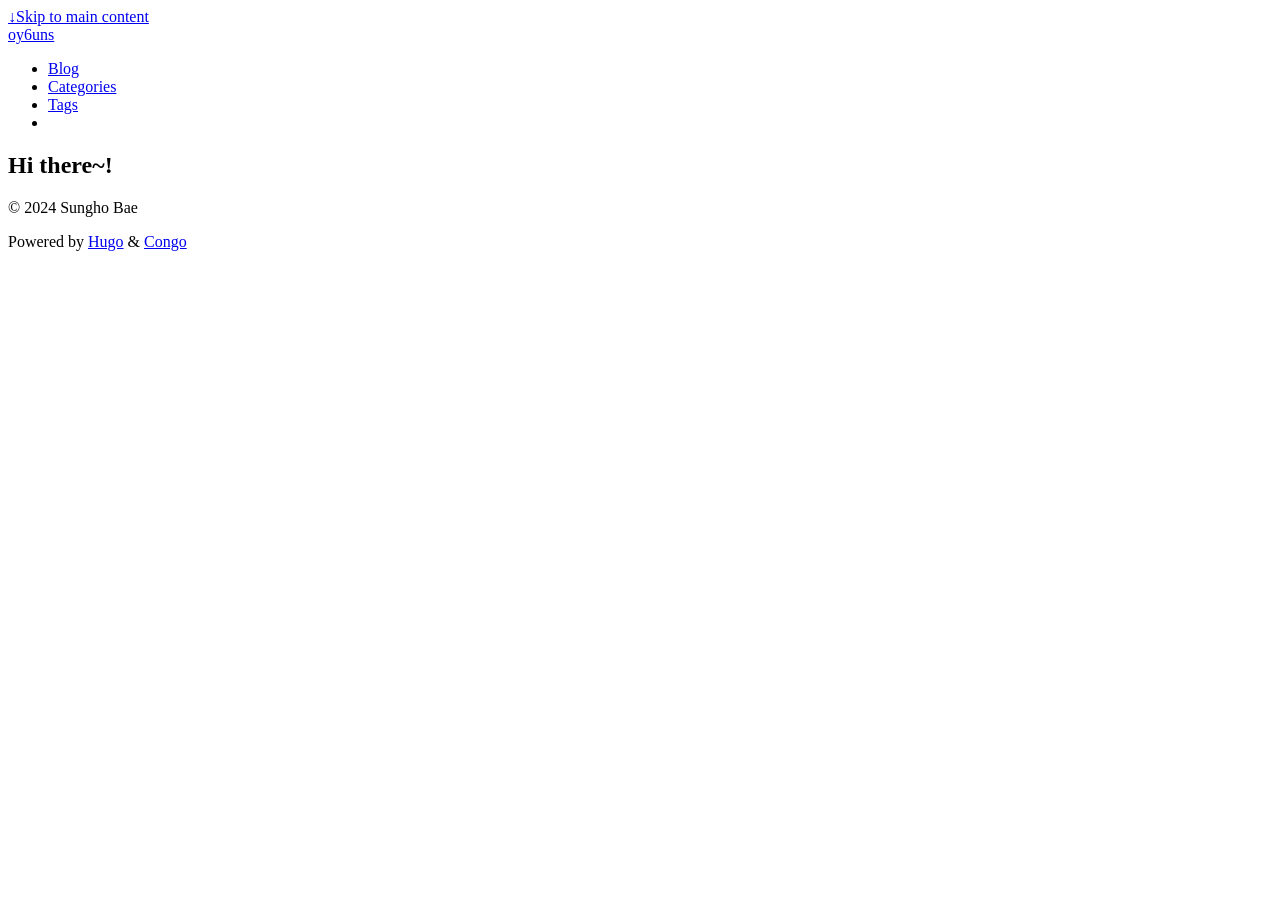
==== public/index.html @ 5354fba0 "initial commit" ====
<!doctype html>
<html
  lang="en"
  dir="ltr"
  class="scroll-smooth"
  data-default-appearance="light"
  data-auto-appearance="true"
><head>
	<meta name="generator" content="Hugo 0.139.5"><script src="/livereload.js?mindelay=10&amp;v=2&amp;port=1313&amp;path=livereload" data-no-instant defer></script>
  <meta charset="utf-8" />
  <meta name="viewport" content="width=device-width, initial-scale=1.0" />
  <meta name="theme-color" content="#FFFFFF" />
  
  <title>oy6uns</title>
    <meta name="title" content="oy6uns" />
  
  
  
  
  
  <script
    type="text/javascript"
    src="/js/appearance.min.8a082f81b27f3cb2ee528df0b0bdc39787034cf2cc34d4669fbc9977c929023c.js"
    integrity="sha256-iggvgbJ/PLLuUo3wsL3Dl4cDTPLMNNRmn7yZd8kpAjw="
  ></script>
  
  
  
  
  
  
  
  
  <link
    type="text/css"
    rel="stylesheet"
    href="/css/main.bundle.min.8f25b3b1fdd42cfaf2092d7e98b41f6474cfaf471f6aeb265f7ba2579197e54e.css"
    integrity="sha256-jyWzsf3ULPryCS1&#43;mLQfZHTPr0cfausmX3uiV5GX5U4="
  />
  
  
  
  
  
  
  
  <meta
    name="description"
    content="
      
        
      
    "
  />
  
  
  
  <link rel="canonical" href="http://localhost:1313/" />
  <link rel="alternate" type="application/rss+xml" href="/index.xml" title="oy6uns" />
  <link rel="alternate" type="application/json" href="/index.json" title="oy6uns" />
  
  
    <link rel="apple-touch-icon" sizes="180x180" href="/apple-touch-icon.png" />
    <link rel="icon" type="image/png" sizes="32x32" href="/favicon-32x32.png" />
    <link rel="icon" type="image/png" sizes="16x16" href="/favicon-16x16.png" />
    <link rel="manifest" href="/site.webmanifest" />
  
  
  
  
  
  
  
  
  <meta property="og:url" content="http://localhost:1313/">
  <meta property="og:site_name" content="oy6uns">
  <meta property="og:title" content="Hi there~!">
  <meta property="og:locale" content="en">
  <meta property="og:type" content="website">

  
  <meta name="twitter:card" content="summary">
  <meta name="twitter:title" content="Hi there~!">

  
  <script type="application/ld+json">
  {
    "@context": "https://schema.org",
    "@type": "WebSite",
    "@id": "http:\/\/localhost:1313\/",
    "name": "oy6uns",
    
    "inLanguage": "en",
    "url": "http:\/\/localhost:1313\/",
    
    "publisher" : {
      "@type": "Person",
      "name": "Sungho Bae"
    }
  }
  </script>


  
  <meta name="author" content="Sungho Bae" />
  
    
      <link href="mailto:sunghobae@snu.ac.kr" rel="me" />
    
  
  
  






  
  

  
  
</head>
<body
    class="m-auto flex h-screen max-w-7xl flex-col bg-neutral px-6 text-lg leading-7 text-neutral-900 dark:bg-neutral-800 dark:text-neutral sm:px-14 md:px-24 lg:px-32"
  >
    <div id="the-top" class="absolute flex self-center">
      <a
        class="-translate-y-8 rounded-b-lg bg-primary-200 px-3 py-1 text-sm focus:translate-y-0 dark:bg-neutral-600"
        href="#main-content"
        ><span class="pe-2 font-bold text-primary-600 dark:text-primary-400">&darr;</span
        >Skip to main content</a
      >
    </div>
    
    
      <header class="py-6 font-semibold text-neutral-900 dark:text-neutral sm:py-10 print:hidden">
  <nav class="flex items-start justify-between sm:items-center">
    
    <div class="flex flex-row items-center">
      
  <a
    class="decoration-primary-500 hover:underline hover:decoration-2 hover:underline-offset-2"
    rel="me"
    href="/"
    >oy6uns</a
  >

    </div>
    
    
      <ul class="flex list-none flex-col text-end sm:flex-row">
        
          
            
            <li class="group mb-1 sm:mb-0 sm:me-7 sm:last:me-0.5">
              
                <a
                  href="/posts/"
                  title=""
                  
                  ><span
                      class="decoration-primary-500 group-hover:underline group-hover:decoration-2 group-hover:underline-offset-2"
                      >Blog</span
                    >
                  </a
                >
              
            </li>
          
            
            <li class="group mb-1 sm:mb-0 sm:me-7 sm:last:me-0.5">
              
                <a
                  href="/categories/"
                  title=""
                  
                  ><span
                      class="decoration-primary-500 group-hover:underline group-hover:decoration-2 group-hover:underline-offset-2"
                      >Categories</span
                    >
                  </a
                >
              
            </li>
          
            
            <li class="group mb-1 sm:mb-0 sm:me-7 sm:last:me-0.5">
              
                <a
                  href="/tags/"
                  title=""
                  
                  ><span
                      class="decoration-primary-500 group-hover:underline group-hover:decoration-2 group-hover:underline-offset-2"
                      >Tags</span
                    >
                  </a
                >
              
            </li>
          
            
            <li class="group mb-1 sm:mb-0 sm:me-7 sm:last:me-0.5">
              
                
                
              
            </li>
          
            
              
          
        
      </ul>
    
  </nav>
</header>

    
    <div class="relative flex grow flex-col">
      <main id="main-content" class="grow">
        
  
  
    <article class="prose max-w-full dark:prose-invert">
  
    <header>
      <h1>Hi there~!</h1>
    </header>
  
  <section></section>
</article>
<section>
  

</section>

  

      </main>
      
        <div
          class="pointer-events-none absolute bottom-0 end-0 top-[100vh] w-12"
          id="to-top"
          hidden="true"
        >
          <a
            href="#the-top"
            class="pointer-events-auto sticky top-[calc(100vh-5.5rem)] flex h-12 w-12 items-center justify-center rounded-full bg-neutral/50 text-xl text-neutral-700 backdrop-blur hover:text-primary-600 dark:bg-neutral-800/50 dark:text-neutral dark:hover:text-primary-400"
            aria-label="Scroll to top"
            title="Scroll to top"
          >
            &uarr;
          </a>
        </div>
      <footer class="py-10 print:hidden">
  
  
  <div class="flex items-center justify-between">
    <div>
      
      
        <p class="text-sm text-neutral-500 dark:text-neutral-400">
            &copy;
            2024
            Sungho Bae
        </p>
      
      
      
        <p class="text-xs text-neutral-500 dark:text-neutral-400">
          
          
          Powered by <a class="hover:underline hover:decoration-primary-400 hover:text-primary-500"
            href="https://gohugo.io/" target="_blank" rel="noopener noreferrer">Hugo</a> &amp; <a class="hover:underline hover:decoration-primary-400 hover:text-primary-500" href="https://github.com/jpanther/congo" target="_blank" rel="noopener noreferrer">Congo</a>
        </p>
      
    </div>
    <div class="flex flex-row items-center">
      
      
      
      
    </div>
  </div>
  
  
</footer>

    </div>
  </body>
</html>
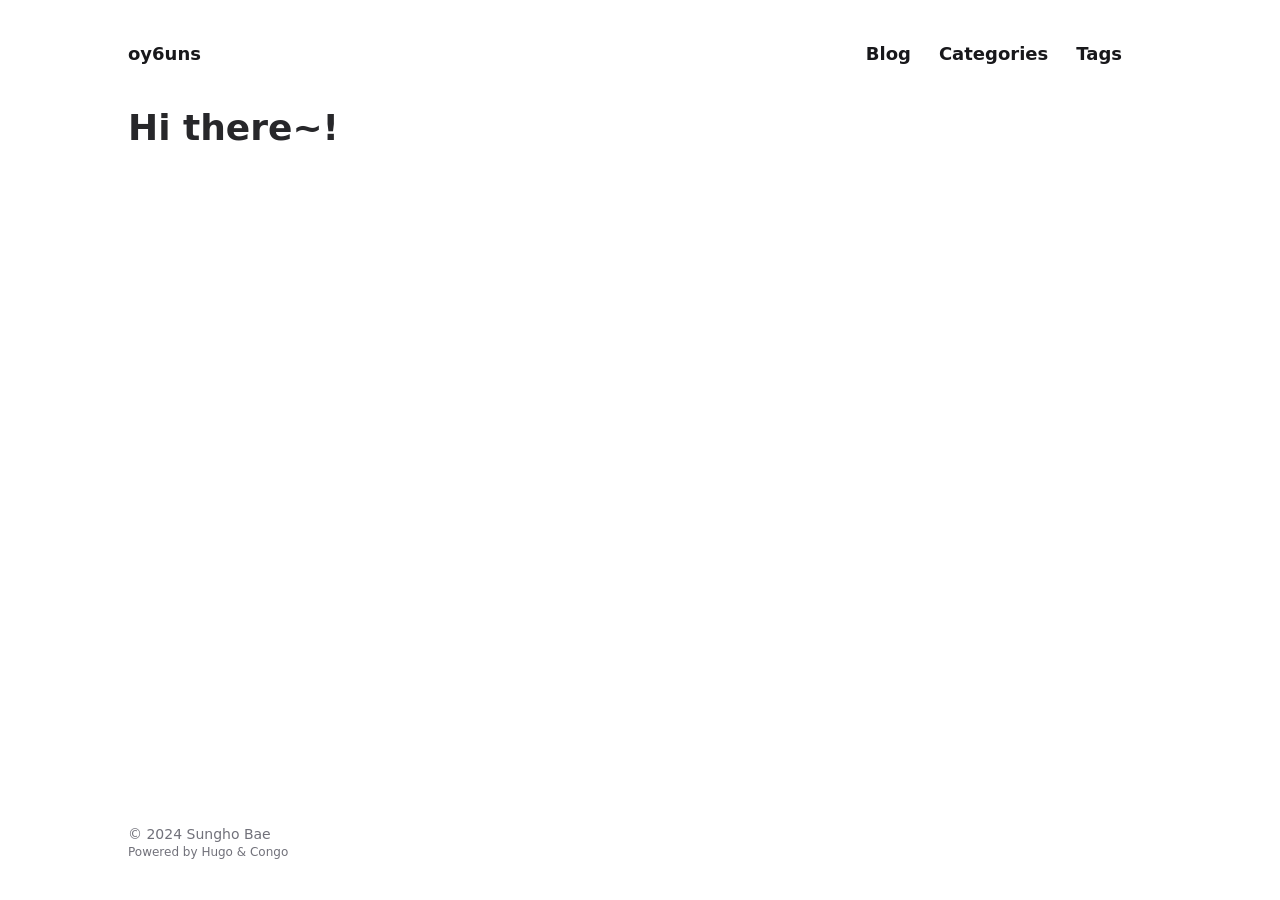
==== commit 3a447898: "Fix public directory structure" ====
--- a/public/index.html
+++ b/public/index.html
@@ -13,7 +13,7 @@
   data-default-appearance="light"
   data-auto-appearance="true"
 ><head>
-	<meta name="generator" content="Hugo 0.139.5"><script src="/livereload.js?mindelay=10&amp;v=2&amp;port=1313&amp;path=livereload" data-no-instant defer></script>
+	<meta name="generator" content="Hugo 0.139.5">
   <meta charset="utf-8" />
   <meta name="viewport" content="width=device-width, initial-scale=1.0" />
   <meta name="theme-color" content="#FFFFFF" />
@@ -27,7 +27,7 @@
   
   <script
     type="text/javascript"
-    src="/js/appearance.min.8a082f81b27f3cb2ee528df0b0bdc39787034cf2cc34d4669fbc9977c929023c.js"
+    src="./js/appearance.min.8a082f81b27f3cb2ee528df0b0bdc39787034cf2cc34d4669fbc9977c929023c.js"
     integrity="sha256-iggvgbJ/PLLuUo3wsL3Dl4cDTPLMNNRmn7yZd8kpAjw="
   ></script>
   
@@ -41,7 +41,7 @@
   <link
     type="text/css"
     rel="stylesheet"
-    href="/css/main.bundle.min.8f25b3b1fdd42cfaf2092d7e98b41f6474cfaf471f6aeb265f7ba2579197e54e.css"
+    href="./css/main.bundle.min.8f25b3b1fdd42cfaf2092d7e98b41f6474cfaf471f6aeb265f7ba2579197e54e.css"
     integrity="sha256-jyWzsf3ULPryCS1&#43;mLQfZHTPr0cfausmX3uiV5GX5U4="
   />
   
@@ -62,24 +62,24 @@
   
   
   
-  <link rel="canonical" href="http://localhost:1313/" />
-  <link rel="alternate" type="application/rss+xml" href="/index.xml" title="oy6uns" />
-  <link rel="alternate" type="application/json" href="/index.json" title="oy6uns" />
-  
-  
-    <link rel="apple-touch-icon" sizes="180x180" href="/apple-touch-icon.png" />
-    <link rel="icon" type="image/png" sizes="32x32" href="/favicon-32x32.png" />
-    <link rel="icon" type="image/png" sizes="16x16" href="/favicon-16x16.png" />
-    <link rel="manifest" href="/site.webmanifest" />
-  
-  
-  
-  
-  
-  
-  
-  
-  <meta property="og:url" content="http://localhost:1313/">
+  <link rel="canonical" href="https://oy6uns.github.io/" />
+  <link rel="alternate" type="application/rss+xml" href="./index.xml" title="oy6uns" />
+  <link rel="alternate" type="application/json" href="./index.json" title="oy6uns" />
+  
+  
+    <link rel="apple-touch-icon" sizes="180x180" href="./apple-touch-icon.png" />
+    <link rel="icon" type="image/png" sizes="32x32" href="./favicon-32x32.png" />
+    <link rel="icon" type="image/png" sizes="16x16" href="./favicon-16x16.png" />
+    <link rel="manifest" href="./site.webmanifest" />
+  
+  
+  
+  
+  
+  
+  
+  
+  <meta property="og:url" content="https://oy6uns.github.io/">
   <meta property="og:site_name" content="oy6uns">
   <meta property="og:title" content="Hi there~!">
   <meta property="og:locale" content="en">
@@ -94,11 +94,11 @@
   {
     "@context": "https://schema.org",
     "@type": "WebSite",
-    "@id": "http:\/\/localhost:1313\/",
+    "@id": "https:\/\/oy6uns.github.io\/",
     "name": "oy6uns",
     
     "inLanguage": "en",
-    "url": "http:\/\/localhost:1313\/",
+    "url": "https:\/\/oy6uns.github.io\/",
     
     "publisher" : {
       "@type": "Person",
@@ -125,6 +125,11 @@
 
   
   
+  
+  
+  
+  
+
 
   
   
@@ -150,7 +155,7 @@
   <a
     class="decoration-primary-500 hover:underline hover:decoration-2 hover:underline-offset-2"
     rel="me"
-    href="/"
+    href="./"
     >oy6uns</a
   >
 
@@ -164,7 +169,7 @@
             <li class="group mb-1 sm:mb-0 sm:me-7 sm:last:me-0.5">
               
                 <a
-                  href="/posts/"
+                  href="./posts/"
                   title=""
                   
                   ><span
@@ -180,7 +185,7 @@
             <li class="group mb-1 sm:mb-0 sm:me-7 sm:last:me-0.5">
               
                 <a
-                  href="/categories/"
+                  href="./categories/"
                   title=""
                   
                   ><span
@@ -196,7 +201,7 @@
             <li class="group mb-1 sm:mb-0 sm:me-7 sm:last:me-0.5">
               
                 <a
-                  href="/tags/"
+                  href="./tags/"
                   title=""
                   
                   ><span
--- a/public/css/main.bundle.min.8f25b3b1fdd42cfaf2092d7e98b41f6474cfaf471f6aeb265f7ba2579197e54e.css
+++ b/public/css/main.bundle.min.8f25b3b1fdd42cfaf2092d7e98b41f6474cfaf471f6aeb265f7ba2579197e54e.css
@@ -0,0 +1 @@
+:root{--color-neutral:255, 255, 255;--color-neutral-50:250, 250, 250;--color-neutral-100:244, 244, 245;--color-neutral-200:228, 228, 231;--color-neutral-300:212, 212, 216;--color-neutral-400:161, 161, 170;--color-neutral-500:113, 113, 122;--color-neutral-600:82, 82, 91;--color-neutral-700:63, 63, 70;--color-neutral-800:39, 39, 42;--color-neutral-900:24, 24, 27;--color-neutral-950:3, 7, 18;--color-primary-50:245, 243, 255;--color-primary-100:237, 233, 254;--color-primary-200:221, 214, 254;--color-primary-300:196, 181, 253;--color-primary-400:167, 139, 250;--color-primary-500:139, 92, 246;--color-primary-600:124, 58, 237;--color-primary-700:109, 40, 217;--color-primary-800:91, 33, 182;--color-primary-900:76, 29, 149;--color-primary-950:46, 16, 101;--color-secondary-50:253, 244, 255;--color-secondary-100:250, 232, 255;--color-secondary-200:245, 208, 254;--color-secondary-300:240, 171, 252;--color-secondary-400:232, 121, 249;--color-secondary-500:217, 70, 239;--color-secondary-600:192, 38, 211;--color-secondary-700:162, 28, 175;--color-secondary-800:134, 25, 143;--color-secondary-900:112, 26, 117;--color-secondary-950:74, 4, 78}/*!Congo v2.10.0 | MIT License | https://github.com/jpanther/congo*/*,::before,::after{--tw-border-spacing-x:0;--tw-border-spacing-y:0;--tw-translate-x:0;--tw-translate-y:0;--tw-rotate:0;--tw-skew-x:0;--tw-skew-y:0;--tw-scale-x:1;--tw-scale-y:1;--tw-pan-x: ;--tw-pan-y: ;--tw-pinch-zoom: ;--tw-scroll-snap-strictness:proximity;--tw-gradient-from-position: ;--tw-gradient-via-position: ;--tw-gradient-to-position: ;--tw-ordinal: ;--tw-slashed-zero: ;--tw-numeric-figure: ;--tw-numeric-spacing: ;--tw-numeric-fraction: ;--tw-ring-inset: ;--tw-ring-offset-width:0px;--tw-ring-offset-color:#fff;--tw-ring-color:rgb(59 130 246 / 0.5);--tw-ring-offset-shadow:0 0 #0000;--tw-ring-shadow:0 0 #0000;--tw-shadow:0 0 #0000;--tw-shadow-colored:0 0 #0000;--tw-blur: ;--tw-brightness: ;--tw-contrast: ;--tw-grayscale: ;--tw-hue-rotate: ;--tw-invert: ;--tw-saturate: ;--tw-sepia: ;--tw-drop-shadow: ;--tw-backdrop-blur: ;--tw-backdrop-brightness: ;--tw-backdrop-contrast: ;--tw-backdrop-grayscale: ;--tw-backdrop-hue-rotate: ;--tw-backdrop-invert: ;--tw-backdrop-opacity: ;--tw-backdrop-saturate: ;--tw-backdrop-sepia: ;--tw-contain-size: ;--tw-contain-layout: ;--tw-contain-paint: ;--tw-contain-style: }::backdrop{--tw-border-spacing-x:0;--tw-border-spacing-y:0;--tw-translate-x:0;--tw-translate-y:0;--tw-rotate:0;--tw-skew-x:0;--tw-skew-y:0;--tw-scale-x:1;--tw-scale-y:1;--tw-pan-x: ;--tw-pan-y: ;--tw-pinch-zoom: ;--tw-scroll-snap-strictness:proximity;--tw-gradient-from-position: ;--tw-gradient-via-position: ;--tw-gradient-to-position: ;--tw-ordinal: ;--tw-slashed-zero: ;--tw-numeric-figure: ;--tw-numeric-spacing: ;--tw-numeric-fraction: ;--tw-ring-inset: ;--tw-ring-offset-width:0px;--tw-ring-offset-color:#fff;--tw-ring-color:rgb(59 130 246 / 0.5);--tw-ring-offset-shadow:0 0 #0000;--tw-ring-shadow:0 0 #0000;--tw-shadow:0 0 #0000;--tw-shadow-colored:0 0 #0000;--tw-blur: ;--tw-brightness: ;--tw-contrast: ;--tw-grayscale: ;--tw-hue-rotate: ;--tw-invert: ;--tw-saturate: ;--tw-sepia: ;--tw-drop-shadow: ;--tw-backdrop-blur: ;--tw-backdrop-brightness: ;--tw-backdrop-contrast: ;--tw-backdrop-grayscale: ;--tw-backdrop-hue-rotate: ;--tw-backdrop-invert: ;--tw-backdrop-opacity: ;--tw-backdrop-saturate: ;--tw-backdrop-sepia: ;--tw-contain-size: ;--tw-contain-layout: ;--tw-contain-paint: ;--tw-contain-style: }/*!tailwindcss v3.4.16 | MIT License | https://tailwindcss.com*/*,::before,::after{box-sizing:border-box;border-width:0;border-style:solid;border-color:initial}::before,::after{--tw-content:''}html,:host{line-height:1.5;-webkit-text-size-adjust:100%;-moz-tab-size:4;-o-tab-size:4;tab-size:4;font-family:ui-sans-serif,system-ui,sans-serif,apple color emoji,segoe ui emoji,segoe ui symbol,noto color emoji;font-feature-settings:normal;font-variation-settings:normal;-webkit-tap-highlight-color:transparent}body{margin:0;line-height:inherit}hr{height:0;color:inherit;border-top-width:1px}abbr:where([title]){-webkit-text-decoration:underline dotted;text-decoration:underline dotted}h1,h2,h3,h4,h5,h6{font-size:inherit;font-weight:inherit}a{color:inherit;text-decoration:inherit}b,strong{font-weight:bolder}code,kbd,samp,pre{font-family:ui-monospace,SFMono-Regular,Menlo,Monaco,Consolas,liberation mono,courier new,monospace;font-feature-settings:normal;font-variation-settings:normal;font-size:1em}small{font-size:80%}sub,sup{font-size:75%;line-height:0;position:relative;vertical-align:baseline}sub{bottom:-.25em}sup{top:-.5em}table{text-indent:0;border-color:inherit;border-collapse:collapse}button,input,optgroup,select,textarea{font-family:inherit;font-feature-settings:inherit;font-variation-settings:inherit;font-size:100%;font-weight:inherit;line-height:inherit;letter-spacing:inherit;color:inherit;margin:0;padding:0}button,select{text-transform:none}button,input:where([type=button]),input:where([type=reset]),input:where([type=submit]){-webkit-appearance:button;background-color:transparent;background-image:none}:-moz-focusring{outline:auto}:-moz-ui-invalid{box-shadow:none}progress{vertical-align:baseline}::-webkit-inner-spin-button,::-webkit-outer-spin-button{height:auto}[type=search]{-webkit-appearance:textfield;outline-offset:-2px}::-webkit-search-decoration{-webkit-appearance:none}::-webkit-file-upload-button{-webkit-appearance:button;font:inherit}summary{display:list-item}blockquote,dl,dd,h1,h2,h3,h4,h5,h6,hr,figure,p,pre{margin:0}fieldset{margin:0;padding:0}legend{padding:0}ol,ul,menu{list-style:none;margin:0;padding:0}dialog{padding:0}textarea{resize:vertical}input::-moz-placeholder,textarea::-moz-placeholder{opacity:1;color:#9ca3af}input::placeholder,textarea::placeholder{opacity:1;color:#9ca3af}button,[role=button]{cursor:pointer}:disabled{cursor:default}img,svg,video,canvas,audio,iframe,embed,object{display:block;vertical-align:middle}img,video{max-width:100%;height:auto}[hidden]:where(:not([hidden=until-found])){display:none}.prose{color:var(--tw-prose-body);max-width:65ch}.prose :where(p):not(:where([class~=not-prose],[class~=not-prose] *)){margin-top:1.25em;margin-bottom:1.25em}.prose :where([class~=lead]):not(:where([class~=not-prose],[class~=not-prose] *)){color:var(--tw-prose-lead);font-size:1.25em;line-height:1.6;margin-top:1.2em;margin-bottom:1.2em}.prose :where(a):not(:where([class~=not-prose],[class~=not-prose] *)){color:var(--tw-prose-links);text-decoration:underline;font-weight:500;text-decoration-color:rgba(var(--color-primary-300),1)}.prose :where(a):not(:where([class~=not-prose],[class~=not-prose] *)):hover{color:rgba(var(--color-neutral),1);text-decoration:none;background-color:rgba(var(--color-primary-600),1);border-radius:.09rem}.prose :where(strong):not(:where([class~=not-prose],[class~=not-prose] *)){color:var(--tw-prose-bold);font-weight:600}.prose :where(a strong):not(:where([class~=not-prose],[class~=not-prose] *)){color:inherit}.prose :where(blockquote strong):not(:where([class~=not-prose],[class~=not-prose] *)){color:inherit}.prose :where(thead th strong):not(:where([class~=not-prose],[class~=not-prose] *)){color:inherit}.prose :where(ol):not(:where([class~=not-prose],[class~=not-prose] *)){list-style-type:decimal;margin-top:1.25em;margin-bottom:1.25em;padding-inline-start:1.625em}.prose :where(ol[type=A]):not(:where([class~=not-prose],[class~=not-prose] *)){list-style-type:upper-alpha}.prose :where(ol[type=a]):not(:where([class~=not-prose],[class~=not-prose] *)){list-style-type:lower-alpha}.prose :where(ol[type=As]):not(:where([class~=not-prose],[class~=not-prose] *)){list-style-type:upper-alpha}.prose :where(ol[type=as]):not(:where([class~=not-prose],[class~=not-prose] *)){list-style-type:lower-alpha}.prose :where(ol[type=I]):not(:where([class~=not-prose],[class~=not-prose] *)){list-style-type:upper-roman}.prose :where(ol[type=i]):not(:where([class~=not-prose],[class~=not-prose] *)){list-style-type:lower-roman}.prose :where(ol[type=Is]):not(:where([class~=not-prose],[class~=not-prose] *)){list-style-type:upper-roman}.prose :where(ol[type=is]):not(:where([class~=not-prose],[class~=not-prose] *)){list-style-type:lower-roman}.prose :where(ol[type="1"]):not(:where([class~=not-prose],[class~=not-prose] *)){list-style-type:decimal}.prose :where(ul):not(:where([class~=not-prose],[class~=not-prose] *)){list-style-type:disc;margin-top:1.25em;margin-bottom:1.25em;padding-inline-start:1.625em}.prose :where(ol>li):not(:where([class~=not-prose],[class~=not-prose] *))::marker{font-weight:400;color:var(--tw-prose-counters)}.prose :where(ul>li):not(:where([class~=not-prose],[class~=not-prose] *))::marker{color:var(--tw-prose-bullets)}.prose :where(dt):not(:where([class~=not-prose],[class~=not-prose] *)){color:var(--tw-prose-headings);font-weight:600;margin-top:1.25em}.prose :where(hr):not(:where([class~=not-prose],[class~=not-prose] *)){border-color:var(--tw-prose-hr);border-top-width:1px;margin-top:3em;margin-bottom:3em}.prose :where(blockquote):not(:where([class~=not-prose],[class~=not-prose] *)){font-weight:500;font-style:italic;color:var(--tw-prose-quotes);border-inline-start-width:.25rem;border-inline-start-color:var(--tw-prose-quote-borders);quotes:"\201C""\201D""\2018""\2019";margin-top:1.6em;margin-bottom:1.6em;padding-inline-start:1em}.prose :where(blockquote p:first-of-type):not(:where([class~=not-prose],[class~=not-prose] *))::before{content:open-quote}.prose :where(blockquote p:last-of-type):not(:where([class~=not-prose],[class~=not-prose] *))::after{content:close-quote}.prose :where(h1):not(:where([class~=not-prose],[class~=not-prose] *)){color:var(--tw-prose-headings);font-weight:800;font-size:2.25em;margin-top:0;margin-bottom:.8888889em;line-height:1.1111111}.prose :where(h1 strong):not(:where([class~=not-prose],[class~=not-prose] *)){font-weight:900;color:inherit}.prose :where(h2):not(:where([class~=not-prose],[class~=not-prose] *)){color:var(--tw-prose-headings);font-weight:700;font-size:1.5em;margin-top:2em;margin-bottom:1em;line-height:1.3333333}.prose :where(h2 strong):not(:where([class~=not-prose],[class~=not-prose] *)){font-weight:800;color:inherit}.prose :where(h3):not(:where([class~=not-prose],[class~=not-prose] *)){color:var(--tw-prose-headings);font-weight:600;font-size:1.25em;margin-top:1.6em;margin-bottom:.6em;line-height:1.6}.prose :where(h3 strong):not(:where([class~=not-prose],[class~=not-prose] *)){font-weight:700;color:inherit}.prose :where(h4):not(:where([class~=not-prose],[class~=not-prose] *)){color:var(--tw-prose-headings);font-weight:600;margin-top:1.5em;margin-bottom:.5em;line-height:1.5}.prose :where(h4 strong):not(:where([class~=not-prose],[class~=not-prose] *)){font-weight:700;color:inherit}.prose :where(img):not(:where([class~=not-prose],[class~=not-prose] *)){margin-top:2em;margin-bottom:2em}.prose :where(picture):not(:where([class~=not-prose],[class~=not-prose] *)){display:block;margin-top:2em;margin-bottom:2em}.prose :where(video):not(:where([class~=not-prose],[class~=not-prose] *)){margin-top:2em;margin-bottom:2em}.prose :where(kbd):not(:where([class~=not-prose],[class~=not-prose] *)){font-weight:600;font-family:inherit;color:var(--tw-prose-kbd);box-shadow:0 0 0 1px rgb(var(--tw-prose-kbd-shadows)/10%),0 3px rgb(var(--tw-prose-kbd-shadows)/10%);font-size:.9rem;border-radius:.25rem;padding-top:.1875em;padding-inline-end:.375em;padding-bottom:.1875em;padding-inline-start:.375em;background-color:rgba(var(--color-neutral-200),1);padding:.1rem .4rem}.prose :where(code):not(:where([class~=not-prose],[class~=not-prose] *)){color:var(--tw-prose-code);font-weight:600;font-size:.875em}.prose :where(code):not(:where([class~=not-prose],[class~=not-prose] *))::before{content:"`"}.prose :where(code):not(:where([class~=not-prose],[class~=not-prose] *))::after{content:"`"}.prose :where(a code):not(:where([class~=not-prose],[class~=not-prose] *)){color:var(--tw-prose-code)}.prose :where(h1 code):not(:where([class~=not-prose],[class~=not-prose] *)){color:inherit}.prose :where(h2 code):not(:where([class~=not-prose],[class~=not-prose] *)){color:inherit;font-size:.875em}.prose :where(h3 code):not(:where([class~=not-prose],[class~=not-prose] *)){color:inherit;font-size:.9em}.prose :where(h4 code):not(:where([class~=not-prose],[class~=not-prose] *)){color:inherit}.prose :where(blockquote code):not(:where([class~=not-prose],[class~=not-prose] *)){color:inherit}.prose :where(thead th code):not(:where([class~=not-prose],[class~=not-prose] *)){color:inherit}.prose :where(pre):not(:where([class~=not-prose],[class~=not-prose] *)){color:var(--tw-prose-pre-code);background-color:var(--tw-prose-pre-bg);overflow-x:auto;font-weight:400;font-size:.875em;line-height:1.7142857;margin-top:1.7142857em;margin-bottom:1.7142857em;border-radius:.375rem;padding-top:.8571429em;padding-inline-end:1.1428571em;padding-bottom:.8571429em;padding-inline-start:1.1428571em}.prose :where(pre code):not(:where([class~=not-prose],[class~=not-prose] *)){background-color:transparent;border-width:0;border-radius:0;padding:0;font-weight:inherit;color:inherit;font-size:inherit;font-family:inherit;line-height:inherit}.prose :where(pre code):not(:where([class~=not-prose],[class~=not-prose] *))::before{content:none}.prose :where(pre code):not(:where([class~=not-prose],[class~=not-prose] *))::after{content:none}.prose :where(table):not(:where([class~=not-prose],[class~=not-prose] *)){width:100%;table-layout:auto;margin-top:2em;margin-bottom:2em;font-size:.875em;line-height:1.7142857}.prose :where(thead):not(:where([class~=not-prose],[class~=not-prose] *)){border-bottom-width:1px;border-bottom-color:var(--tw-prose-th-borders)}.prose :where(thead th):not(:where([class~=not-prose],[class~=not-prose] *)){color:var(--tw-prose-headings);font-weight:600;vertical-align:bottom;padding-inline-end:.5714286em;padding-bottom:.5714286em;padding-inline-start:.5714286em}.prose :where(tbody tr):not(:where([class~=not-prose],[class~=not-prose] *)){border-bottom-width:1px;border-bottom-color:var(--tw-prose-td-borders)}.prose :where(tbody tr:last-child):not(:where([class~=not-prose],[class~=not-prose] *)){border-bottom-width:0}.prose :where(tbody td):not(:where([class~=not-prose],[class~=not-prose] *)){vertical-align:baseline}.prose :where(tfoot):not(:where([class~=not-prose],[class~=not-prose] *)){border-top-width:1px;border-top-color:var(--tw-prose-th-borders)}.prose :where(tfoot td):not(:where([class~=not-prose],[class~=not-prose] *)){vertical-align:top}.prose :where(th,td):not(:where([class~=not-prose],[class~=not-prose] *)){text-align:start}.prose :where(figure>*):not(:where([class~=not-prose],[class~=not-prose] *)){margin-top:0;margin-bottom:0}.prose :where(figcaption):not(:where([class~=not-prose],[class~=not-prose] *)){color:var(--tw-prose-captions);font-size:.875em;line-height:1.4285714;margin-top:.8571429em}.prose{--tw-prose-body:rgba(var(--color-neutral-700), 1);--tw-prose-headings:rgba(var(--color-neutral-800), 1);--tw-prose-lead:rgba(var(--color-neutral-500), 1);--tw-prose-links:rgba(var(--color-primary-700), 1);--tw-prose-bold:rgba(var(--color-neutral-900), 1);--tw-prose-counters:rgba(var(--color-neutral-800), 1);--tw-prose-bullets:rgba(var(--color-neutral-500), 1);--tw-prose-hr:rgba(var(--color-neutral-200), 1);--tw-prose-quotes:rgba(var(--color-neutral-700), 1);--tw-prose-quote-borders:rgba(var(--color-primary-200), 1);--tw-prose-captions:rgba(var(--color-neutral-500), 1);--tw-prose-kbd:#111827;--tw-prose-kbd-shadows:17 24 39;--tw-prose-code:rgba(var(--color-secondary-700), 1);--tw-prose-pre-code:rgba(var(--color-neutral-700), 1);--tw-prose-pre-bg:rgba(var(--color-neutral-50), 1);--tw-prose-th-borders:rgba(var(--color-neutral-500), 1);--tw-prose-td-borders:rgba(var(--color-neutral-300), 1);--tw-prose-invert-body:rgba(var(--color-neutral-300), 1);--tw-prose-invert-headings:rgba(var(--color-neutral-50), 1);--tw-prose-invert-lead:rgba(var(--color-neutral-500), 1);--tw-prose-invert-links:rgba(var(--color-primary-400), 1);--tw-prose-invert-bold:rgba(var(--color-neutral), 1);--tw-prose-invert-counters:rgba(var(--color-neutral-400), 1);--tw-prose-invert-bullets:rgba(var(--color-neutral-600), 1);--tw-prose-invert-hr:rgba(var(--color-neutral-500), 1);--tw-prose-invert-quotes:rgba(var(--color-neutral-200), 1);--tw-prose-invert-quote-borders:rgba(var(--color-primary-900), 1);--tw-prose-invert-captions:rgba(var(--color-neutral-400), 1);--tw-prose-invert-kbd:#fff;--tw-prose-invert-kbd-shadows:255 255 255;--tw-prose-invert-code:rgba(var(--color-secondary-400), 1);--tw-prose-invert-pre-code:rgba(var(--color-neutral-200), 1);--tw-prose-invert-pre-bg:rgba(var(--color-neutral-700), 1);--tw-prose-invert-th-borders:rgba(var(--color-neutral-500), 1);--tw-prose-invert-td-borders:rgba(var(--color-neutral-700), 1);font-size:1rem;line-height:1.75}.prose :where(picture>img):not(:where([class~=not-prose],[class~=not-prose] *)){margin-top:0;margin-bottom:0}.prose :where(li):not(:where([class~=not-prose],[class~=not-prose] *)){margin-top:.5em;margin-bottom:.5em}.prose :where(ol>li):not(:where([class~=not-prose],[class~=not-prose] *)){padding-inline-start:.375em}.prose :where(ul>li):not(:where([class~=not-prose],[class~=not-prose] *)){padding-inline-start:.375em}.prose :where(.prose>ul>li p):not(:where([class~=not-prose],[class~=not-prose] *)){margin-top:.75em;margin-bottom:.75em}.prose :where(.prose>ul>li>p:first-child):not(:where([class~=not-prose],[class~=not-prose] *)){margin-top:1.25em}.prose :where(.prose>ul>li>p:last-child):not(:where([class~=not-prose],[class~=not-prose] *)){margin-bottom:1.25em}.prose :where(.prose>ol>li>p:first-child):not(:where([class~=not-prose],[class~=not-prose] *)){margin-top:1.25em}.prose :where(.prose>ol>li>p:last-child):not(:where([class~=not-prose],[class~=not-prose] *)){margin-bottom:1.25em}.prose :where(ul ul,ul ol,ol ul,ol ol):not(:where([class~=not-prose],[class~=not-prose] *)){margin-top:.75em;margin-bottom:.75em}.prose :where(dl):not(:where([class~=not-prose],[class~=not-prose] *)){margin-top:1.25em;margin-bottom:1.25em}.prose :where(dd):not(:where([class~=not-prose],[class~=not-prose] *)){margin-top:.5em;padding-inline-start:1.625em}.prose :where(hr+*):not(:where([class~=not-prose],[class~=not-prose] *)){margin-top:0}.prose :where(h2+*):not(:where([class~=not-prose],[class~=not-prose] *)){margin-top:0}.prose :where(h3+*):not(:where([class~=not-prose],[class~=not-prose] *)){margin-top:0}.prose :where(h4+*):not(:where([class~=not-prose],[class~=not-prose] *)){margin-top:0}.prose :where(thead th:first-child):not(:where([class~=not-prose],[class~=not-prose] *)){padding-inline-start:0}.prose :where(thead th:last-child):not(:where([class~=not-prose],[class~=not-prose] *)){padding-inline-end:0}.prose :where(tbody td,tfoot td):not(:where([class~=not-prose],[class~=not-prose] *)){padding-top:.5714286em;padding-inline-end:.5714286em;padding-bottom:.5714286em;padding-inline-start:.5714286em}.prose :where(tbody td:first-child,tfoot td:first-child):not(:where([class~=not-prose],[class~=not-prose] *)){padding-inline-start:0}.prose :where(tbody td:last-child,tfoot td:last-child):not(:where([class~=not-prose],[class~=not-prose] *)){padding-inline-end:0}.prose :where(figure):not(:where([class~=not-prose],[class~=not-prose] *)){margin-top:2em;margin-bottom:2em}.prose :where(.prose>:first-child):not(:where([class~=not-prose],[class~=not-prose] *)){margin-top:0}.prose :where(.prose>:last-child):not(:where([class~=not-prose],[class~=not-prose] *)){margin-bottom:0}.prose :where(mark):not(:where([class~=not-prose],[class~=not-prose] *)){color:rgba(var(--color-neutral-800),1);background-color:rgba(var(--color-secondary-200),1);padding:.1rem .2rem;border-radius:.12rem}body a,body button{transition-property:color,background-color,border-color,text-decoration-color,fill,stroke;transition-timing-function:cubic-bezier(.4,0,.2,1);transition-duration:150ms}.icon svg{height:1em;width:1em}#search-query::-webkit-search-cancel-button,#search-query::-webkit-search-decoration,#search-query::-webkit-search-results-button,#search-query::-webkit-search-results-decoration{display:none}body:has(#menu-controller:checked){height:100vh;overflow:hidden}#menu-button:has(#menu-controller:checked){visibility:hidden}#menu-controller:checked~#menu-wrapper{visibility:visible;opacity:1}.prose blockquote:where([dir=rtl],[dir=rtl] *){border-left-width:0;border-right-width:4px;padding-right:1rem}.prose ul>li:where([dir=rtl],[dir=rtl] *),.prose ol>li:where([dir=rtl],[dir=rtl] *){margin-right:1.75rem;padding-left:0;padding-right:.5rem}.prose ol>li:where([dir=rtl],[dir=rtl] *):before,.prose ul>li:where([dir=rtl],[dir=rtl] *):before{left:auto;right:.25rem}.prose thead td:first-child:where([dir=rtl],[dir=rtl] *),.prose thead th:first-child:where([dir=rtl],[dir=rtl] *){padding-right:0}.prose thead td:last-child:where([dir=rtl],[dir=rtl] *),.prose thead th:last-child:where([dir=rtl],[dir=rtl] *){padding-left:0}.prose div.min-w-0.max-w-prose>*:first-child{margin-top:.75rem}.toc{max-height:100vh;overflow-y:auto;padding-bottom:50px}.toc ul,.toc li{list-style-type:none;padding-left:0;padding-right:0;line-height:1.375}.toc ul ul{padding-inline-start:1rem}.toc a{font-weight:400;--tw-text-opacity:1;color:rgba(var(--color-neutral-700),var(--tw-text-opacity,1))}.toc a:is(.dark *){--tw-text-opacity:1;color:rgba(var(--color-neutral-400),var(--tw-text-opacity,1))}.toc ul>li:where([dir=rtl],[dir=rtl] *){margin-right:0}.highlight-wrapper{display:block}.highlight{position:relative;z-index:0}.highlight:hover>.copy-button{visibility:visible}.copy-button{visibility:hidden;position:absolute;right:0;top:0;z-index:10;width:5rem;cursor:pointer;white-space:nowrap;border-bottom-left-radius:.375rem;border-top-right-radius:.375rem;--tw-bg-opacity:1;background-color:rgba(var(--color-neutral-200),var(--tw-bg-opacity,1));padding-top:.25rem;padding-bottom:.25rem;font-family:ui-monospace,SFMono-Regular,Menlo,Monaco,Consolas,liberation mono,courier new,monospace;font-size:.875rem;line-height:1.25rem;--tw-text-opacity:1;color:rgba(var(--color-neutral-700),var(--tw-text-opacity,1));opacity:.9}.copy-button:is(.dark *){--tw-bg-opacity:1;background-color:rgba(var(--color-neutral-600),var(--tw-bg-opacity,1));--tw-text-opacity:1;color:rgba(var(--color-neutral-200),var(--tw-text-opacity,1))}.copy-button:hover,.copy-button:focus,.copy-button:active,.copy-button:active:hover{--tw-bg-opacity:1;background-color:rgba(var(--color-primary-100),var(--tw-bg-opacity,1))}.copy-button:hover:is(.dark *),.copy-button:focus:is(.dark *),.copy-button:active:is(.dark *),.copy-button:active:hover:is(.dark *){--tw-bg-opacity:1;background-color:rgba(var(--color-primary-600),var(--tw-bg-opacity,1))}.copy-textarea{position:absolute;z-index:-10;opacity:.05}.katex-display{overflow:auto hidden}table{display:block;overflow:auto}@media(min-width:768px){table{display:table}}code{word-wrap:break-word;overflow-wrap:break-word}.chroma{border-radius:.375rem;--tw-bg-opacity:1;background-color:rgba(var(--color-neutral-50),var(--tw-bg-opacity,1));padding-top:.75rem;padding-bottom:.75rem;--tw-text-opacity:1;color:rgba(var(--color-neutral-700),var(--tw-text-opacity,1))}.chroma:is(.dark *){--tw-bg-opacity:1;background-color:rgba(var(--color-neutral-700),var(--tw-bg-opacity,1));--tw-text-opacity:1;color:rgba(var(--color-neutral-200),var(--tw-text-opacity,1))}.chroma pre{margin:0;padding:0}.chroma .lntable{margin:0;display:block;width:auto;overflow:auto;font-size:1rem;line-height:1.5rem}.chroma .lnt,.chroma .ln{margin-right:.5rem;padding-left:.5rem;padding-right:.5rem;--tw-text-opacity:1;color:rgba(var(--color-neutral-600),var(--tw-text-opacity,1))}.chroma .lnt:is(.dark *),.chroma .ln:is(.dark *){--tw-text-opacity:1;color:rgba(var(--color-neutral-300),var(--tw-text-opacity,1))}.chroma .lntd{padding:0;vertical-align:top}.chroma .lntd:last-of-type{width:100%}.chroma .hl{display:block;width:100%;--tw-bg-opacity:1;background-color:rgba(var(--color-primary-100),var(--tw-bg-opacity,1))}.chroma .hl:is(.dark *){--tw-bg-opacity:1;background-color:rgba(var(--color-primary-900),var(--tw-bg-opacity,1))}.chroma .k,.chroma .kd,.chroma .kn,.chroma .kp,.chroma .kr,.chroma .nc,.chroma .fm,.chroma .nn,.chroma .vc,.chroma .o{--tw-text-opacity:1;color:rgba(var(--color-primary-600),var(--tw-text-opacity,1))}.chroma .k:is(.dark *),.chroma .kd:is(.dark *),.chroma .kn:is(.dark *),.chroma .kp:is(.dark *),.chroma .kr:is(.dark *),.chroma .nc:is(.dark *),.chroma .fm:is(.dark *),.chroma .nn:is(.dark *),.chroma .vc:is(.dark *),.chroma .o:is(.dark *){--tw-text-opacity:1;color:rgba(var(--color-primary-300),var(--tw-text-opacity,1))}.chroma .kc{font-weight:600;--tw-text-opacity:1;color:rgba(var(--color-secondary-400),var(--tw-text-opacity,1))}.chroma .kc:is(.dark *){--tw-text-opacity:1;color:rgba(var(--color-secondary-500),var(--tw-text-opacity,1))}.chroma .kt,.chroma .nv,.chroma .vi,.chroma .vm,.chroma .m,.chroma .mb,.chroma .mf,.chroma .mh,.chroma .mi,.chroma .il,.chroma .mo{--tw-text-opacity:1;color:rgba(var(--color-secondary-400),var(--tw-text-opacity,1))}.chroma .kt:is(.dark *),.chroma .nv:is(.dark *),.chroma .vi:is(.dark *),.chroma .vm:is(.dark *),.chroma .m:is(.dark *),.chroma .mb:is(.dark *),.chroma .mf:is(.dark *),.chroma .mh:is(.dark *),.chroma .mi:is(.dark *),.chroma .il:is(.dark *),.chroma .mo:is(.dark *){--tw-text-opacity:1;color:rgba(var(--color-secondary-600),var(--tw-text-opacity,1))}.chroma .n,.chroma .nd,.chroma .ni,.chroma .nl{--tw-text-opacity:1;color:rgba(var(--color-secondary-900),var(--tw-text-opacity,1))}.chroma .n:is(.dark *),.chroma .nd:is(.dark *),.chroma .ni:is(.dark *),.chroma .nl:is(.dark *){--tw-text-opacity:1;color:rgba(var(--color-secondary-200),var(--tw-text-opacity,1))}.chroma .na,.chroma .nb,.chroma .bp,.chroma .nx,.chroma .py,.chroma .nt{--tw-text-opacity:1;color:rgba(var(--color-secondary-800),var(--tw-text-opacity,1))}.chroma .na:is(.dark *),.chroma .nb:is(.dark *),.chroma .bp:is(.dark *),.chroma .nx:is(.dark *),.chroma .py:is(.dark *),.chroma .nt:is(.dark *){--tw-text-opacity:1;color:rgba(var(--color-secondary-300),var(--tw-text-opacity,1))}.chroma .no,.chroma .ne,.chroma .vg{font-weight:600;--tw-text-opacity:1;color:rgba(var(--color-secondary-400),var(--tw-text-opacity,1))}.chroma .no:is(.dark *),.chroma .ne:is(.dark *),.chroma .vg:is(.dark *){--tw-text-opacity:1;color:rgba(var(--color-secondary-500),var(--tw-text-opacity,1))}.chroma .nf{--tw-text-opacity:1;color:rgba(var(--color-secondary-600),var(--tw-text-opacity,1))}.chroma .nf:is(.dark *){--tw-text-opacity:1;color:rgba(var(--color-secondary-500),var(--tw-text-opacity,1))}.chroma .l,.chroma .ld,.chroma .s,.chroma .sa,.chroma .sb,.chroma .sc,.chroma .dl,.chroma .sd,.chroma .s2,.chroma .sh,.chroma .si,.chroma .sx,.chroma .s1,.chroma .gi,.chroma .go,.chroma .gp{--tw-text-opacity:1;color:rgba(var(--color-primary-800),var(--tw-text-opacity,1))}.chroma .l:is(.dark *),.chroma .ld:is(.dark *),.chroma .s:is(.dark *),.chroma .sa:is(.dark *),.chroma .sb:is(.dark *),.chroma .sc:is(.dark *),.chroma .dl:is(.dark *),.chroma .sd:is(.dark *),.chroma .s2:is(.dark *),.chroma .sh:is(.dark *),.chroma .si:is(.dark *),.chroma .sx:is(.dark *),.chroma .s1:is(.dark *),.chroma .gi:is(.dark *),.chroma .go:is(.dark *),.chroma .gp:is(.dark *){--tw-text-opacity:1;color:rgba(var(--color-primary-400),var(--tw-text-opacity,1))}.chroma .se{font-weight:600;--tw-text-opacity:1;color:rgba(var(--color-secondary-400),var(--tw-text-opacity,1))}.chroma .se:is(.dark *){--tw-text-opacity:1;color:rgba(var(--color-secondary-500),var(--tw-text-opacity,1))}.chroma .sr,.chroma .ss{font-weight:600;--tw-text-opacity:1;color:rgba(var(--color-primary-800),var(--tw-text-opacity,1))}.chroma .sr:is(.dark *),.chroma .ss:is(.dark *){--tw-text-opacity:1;color:rgba(var(--color-primary-400),var(--tw-text-opacity,1))}.chroma .ow{font-weight:600;--tw-text-opacity:1;color:rgba(var(--color-primary-400),var(--tw-text-opacity,1))}.chroma .ow:is(.dark *){--tw-text-opacity:1;color:rgba(var(--color-primary-600),var(--tw-text-opacity,1))}.chroma .c,.chroma .cm,.chroma .c1,.chroma .cs,.chroma .cp,.chroma .cpf{font-style:italic;--tw-text-opacity:1;color:rgba(var(--color-neutral-500),var(--tw-text-opacity,1))}.chroma .c:is(.dark *),.chroma .cm:is(.dark *),.chroma .c1:is(.dark *),.chroma .cs:is(.dark *),.chroma .cp:is(.dark *),.chroma .cpf:is(.dark *){--tw-text-opacity:1;color:rgba(var(--color-neutral-400),var(--tw-text-opacity,1))}.chroma .ch{font-weight:600;font-style:italic;--tw-text-opacity:1;color:rgba(var(--color-neutral-500),var(--tw-text-opacity,1))}.chroma .ch:is(.dark *){--tw-text-opacity:1;color:rgba(var(--color-neutral-400),var(--tw-text-opacity,1))}.chroma .ge{font-style:italic}.chroma .gh{font-weight:600;--tw-text-opacity:1;color:rgba(var(--color-neutral-500),var(--tw-text-opacity,1))}.chroma .gs{font-weight:600}.chroma .gu,.chroma .gt{--tw-text-opacity:1;color:rgba(var(--color-neutral-500),var(--tw-text-opacity,1))}.chroma .gl{text-decoration-line:underline}.pointer-events-none{pointer-events:none}.pointer-events-auto{pointer-events:auto}.invisible{visibility:hidden}.fixed{position:fixed}.absolute{position:absolute}.relative{position:relative}.sticky{position:sticky}.inset-0{inset:0}.-start-6{inset-inline-start:-1.5rem}.bottom-0{bottom:0}.bottom-7{bottom:1.75rem}.end-0{inset-inline-end:0}.top-0{top:0}.top-20{top:5rem}.top-\[100vh\]{top:100vh}.top-\[calc\(100vh-5\.5rem\)\]{top:calc(100vh - 5.5rem)}.z-10{z-index:10}.z-30{z-index:30}.z-40{z-index:40}.z-50{z-index:50}.order-first{order:-9999}.m-1{margin:.25rem}.m-auto{margin:auto}.-mx-2{margin-left:-.5rem;margin-right:-.5rem}.mx-1{margin-left:.25rem;margin-right:.25rem}.mx-auto{margin-left:auto;margin-right:auto}.my-0{margin-top:0;margin-bottom:0}.my-1{margin-top:.25rem;margin-bottom:.25rem}.my-3{margin-top:.75rem;margin-bottom:.75rem}.\!mb-0{margin-bottom:0!important}.\!mb-9{margin-bottom:2.25rem!important}.\!mt-0{margin-top:0!important}.-mb-1{margin-bottom:-.25rem}.-ms-5{margin-inline-start:-1.25rem}.-mt-3{margin-top:-.75rem}.mb-1{margin-bottom:.25rem}.mb-10{margin-bottom:2.5rem}.mb-12{margin-bottom:3rem}.mb-2{margin-bottom:.5rem}.mb-3{margin-bottom:.75rem}.mb-6{margin-bottom:1.5rem}.mb-8{margin-bottom:2rem}.mb-\[2px\]{margin-bottom:2px}.me-14{margin-inline-end:3.5rem}.me-2{margin-inline-end:.5rem}.me-4{margin-inline-end:1rem}.ml-2{margin-left:.5rem}.mr-2{margin-right:.5rem}.ms-1{margin-inline-start:.25rem}.ms-2{margin-inline-start:.5rem}.mt-0{margin-top:0}.mt-1{margin-top:.25rem}.mt-10{margin-top:2.5rem}.mt-12{margin-top:3rem}.mt-6{margin-top:1.5rem}.mt-8{margin-top:2rem}.mt-\[0\.1rem\]{margin-top:.1rem}.block{display:block}.inline-block{display:inline-block}.inline{display:inline}.flex{display:flex}.hidden{display:none}.h-12{height:3rem}.h-8{height:2rem}.h-auto{height:auto}.h-full{height:100%}.h-screen{height:100vh}.max-h-\[10rem\]{max-height:10rem}.max-h-\[4\.5rem\]{max-height:4.5rem}.min-h-0{min-height:0}.w-12{width:3rem}.w-24{width:6rem}.w-36{width:9rem}.w-6{width:1.5rem}.w-8{width:2rem}.w-full{width:100%}.w-screen{width:100vw}.min-w-0{min-width:0}.min-w-\[1\.8rem\]{min-width:1.8rem}.min-w-\[2\.4rem\]{min-width:2.4rem}.max-w-3xl{max-width:48rem}.max-w-7xl{max-width:80rem}.max-w-\[10rem\]{max-width:10rem}.max-w-\[6rem\]{max-width:6rem}.max-w-full{max-width:100%}.max-w-prose{max-width:65ch}.flex-auto{flex:auto}.flex-none{flex:none}.flex-grow{flex-grow:1}.grow{flex-grow:1}.-translate-y-8{--tw-translate-y:-2rem;transform:translate(var(--tw-translate-x),var(--tw-translate-y))rotate(var(--tw-rotate))skewX(var(--tw-skew-x))skewY(var(--tw-skew-y))scaleX(var(--tw-scale-x))scaleY(var(--tw-scale-y))}.cursor-default{cursor:default}.cursor-pointer{cursor:pointer}.list-none{list-style-type:none}.appearance-none{-webkit-appearance:none;-moz-appearance:none;appearance:none}.flex-row{flex-direction:row}.flex-col{flex-direction:column}.flex-wrap{flex-wrap:wrap}.items-start{align-items:flex-start}.items-end{align-items:flex-end}.items-center{align-items:center}.justify-end{justify-content:flex-end}.justify-center{justify-content:center}.justify-between{justify-content:space-between}.place-self-center{place-self:center}.self-center{align-self:center}.overflow-auto{overflow:auto}.overflow-hidden{overflow:hidden}.overflow-visible{overflow:visible}.scroll-smooth{scroll-behavior:smooth}.whitespace-nowrap{white-space:nowrap}.\!rounded-md{border-radius:.375rem!important}.rounded{border-radius:.25rem}.rounded-full{border-radius:9999px}.rounded-lg{border-radius:.5rem}.rounded-md{border-radius:.375rem}.rounded-b-lg{border-bottom-right-radius:.5rem;border-bottom-left-radius:.5rem}.border{border-width:1px}.border-s{border-inline-start-width:1px}.border-t{border-top-width:1px}.border-dotted{border-style:dotted}.border-neutral-200{--tw-border-opacity:1;border-color:rgba(var(--color-neutral-200),var(--tw-border-opacity,1))}.border-neutral-300{--tw-border-opacity:1;border-color:rgba(var(--color-neutral-300),var(--tw-border-opacity,1))}.border-neutral-400{--tw-border-opacity:1;border-color:rgba(var(--color-neutral-400),var(--tw-border-opacity,1))}.border-primary-400{--tw-border-opacity:1;border-color:rgba(var(--color-primary-400),var(--tw-border-opacity,1))}.bg-neutral{--tw-bg-opacity:1;background-color:rgba(var(--color-neutral),var(--tw-bg-opacity,1))}.bg-neutral-100{--tw-bg-opacity:1;background-color:rgba(var(--color-neutral-100),var(--tw-bg-opacity,1))}.bg-neutral-100\/50{background-color:rgba(var(--color-neutral-100),.5)}.bg-neutral-300{--tw-bg-opacity:1;background-color:rgba(var(--color-neutral-300),var(--tw-bg-opacity,1))}.bg-neutral-500\/50{background-color:rgba(var(--color-neutral-500),.5)}.bg-neutral\/50{background-color:rgba(var(--color-neutral),.5)}.bg-primary-100{--tw-bg-opacity:1;background-color:rgba(var(--color-primary-100),var(--tw-bg-opacity,1))}.bg-primary-200{--tw-bg-opacity:1;background-color:rgba(var(--color-primary-200),var(--tw-bg-opacity,1))}.bg-primary-600{--tw-bg-opacity:1;background-color:rgba(var(--color-primary-600),var(--tw-bg-opacity,1))}.bg-transparent{background-color:transparent}.object-scale-down{-o-object-fit:scale-down;object-fit:scale-down}.object-left{-o-object-position:left;object-position:left}.p-1{padding:.25rem}.p-4{padding:1rem}.px-0{padding-left:0;padding-right:0}.px-1{padding-left:.25rem;padding-right:.25rem}.px-2{padding-left:.5rem;padding-right:.5rem}.px-3{padding-left:.75rem;padding-right:.75rem}.px-4{padding-left:1rem;padding-right:1rem}.px-6{padding-left:1.5rem;padding-right:1.5rem}.py-1{padding-top:.25rem;padding-bottom:.25rem}.py-10{padding-top:2.5rem;padding-bottom:2.5rem}.py-2{padding-top:.5rem;padding-bottom:.5rem}.py-3{padding-top:.75rem;padding-bottom:.75rem}.py-6{padding-top:1.5rem;padding-bottom:1.5rem}.py-8{padding-top:2rem;padding-bottom:2rem}.py-\[1px\]{padding-top:1px;padding-bottom:1px}.pb-4{padding-bottom:1rem}.pe-10{padding-inline-end:2.5rem}.pe-2{padding-inline-end:.5rem}.pe-3{padding-inline-end:.75rem}.pe-4{padding-inline-end:1rem}.pe-5{padding-inline-end:1.25rem}.ps-2{padding-inline-start:.5rem}.ps-5{padding-inline-start:1.25rem}.pt-3{padding-top:.75rem}.pt-4{padding-top:1rem}.pt-8{padding-top:2rem}.text-center{text-align:center}.text-right{text-align:right}.text-start{text-align:start}.text-end{text-align:end}.align-top{vertical-align:top}.align-text-bottom{vertical-align:text-bottom}.text-2xl{font-size:1.5rem;line-height:2rem}.text-4xl{font-size:2.25rem;line-height:2.5rem}.text-\[0\.6rem\]{font-size:.6rem}.text-base{font-size:1rem;line-height:1.5rem}.text-lg{font-size:1.125rem;line-height:1.75rem}.text-sm{font-size:.875rem;line-height:1.25rem}.text-xl{font-size:1.25rem;line-height:1.75rem}.text-xs{font-size:.75rem;line-height:1rem}.font-bold{font-weight:700}.font-extrabold{font-weight:800}.font-medium{font-weight:500}.font-normal{font-weight:400}.font-semibold{font-weight:600}.uppercase{text-transform:uppercase}.italic{font-style:italic}.leading-3{line-height:.75rem}.leading-6{line-height:1.5rem}.leading-7{line-height:1.75rem}.leading-relaxed{line-height:1.625}.\!text-neutral{--tw-text-opacity:1 !important;color:rgba(var(--color-neutral),var(--tw-text-opacity,1))!important}.text-neutral-400{--tw-text-opacity:1;color:rgba(var(--color-neutral-400),var(--tw-text-opacity,1))}.text-neutral-500{--tw-text-opacity:1;color:rgba(var(--color-neutral-500),var(--tw-text-opacity,1))}.text-neutral-700{--tw-text-opacity:1;color:rgba(var(--color-neutral-700),var(--tw-text-opacity,1))}.text-neutral-800{--tw-text-opacity:1;color:rgba(var(--color-neutral-800),var(--tw-text-opacity,1))}.text-neutral-900{--tw-text-opacity:1;color:rgba(var(--color-neutral-900),var(--tw-text-opacity,1))}.text-primary-400{--tw-text-opacity:1;color:rgba(var(--color-primary-400),var(--tw-text-opacity,1))}.text-primary-500{--tw-text-opacity:1;color:rgba(var(--color-primary-500),var(--tw-text-opacity,1))}.text-primary-600{--tw-text-opacity:1;color:rgba(var(--color-primary-600),var(--tw-text-opacity,1))}.text-primary-700{--tw-text-opacity:1;color:rgba(var(--color-primary-700),var(--tw-text-opacity,1))}.\!no-underline{text-decoration-line:none!important}.decoration-neutral-300{text-decoration-color:rgba(var(--color-neutral-300),1)}.decoration-primary-500{text-decoration-color:rgba(var(--color-primary-500),1)}.opacity-0{opacity:0}.shadow{--tw-shadow:0 1px 3px 0 rgb(0 0 0 / 0.1), 0 1px 2px -1px rgb(0 0 0 / 0.1);--tw-shadow-colored:0 1px 3px 0 var(--tw-shadow-color), 0 1px 2px -1px var(--tw-shadow-color);box-shadow:var(--tw-ring-offset-shadow,0 0 #0000),var(--tw-ring-shadow,0 0 #0000),var(--tw-shadow)}.shadow-lg{--tw-shadow:0 10px 15px -3px rgb(0 0 0 / 0.1), 0 4px 6px -4px rgb(0 0 0 / 0.1);--tw-shadow-colored:0 10px 15px -3px var(--tw-shadow-color), 0 4px 6px -4px var(--tw-shadow-color);box-shadow:var(--tw-ring-offset-shadow,0 0 #0000),var(--tw-ring-shadow,0 0 #0000),var(--tw-shadow)}.backdrop-blur{--tw-backdrop-blur:blur(8px);-webkit-backdrop-filter:var(--tw-backdrop-blur)var(--tw-backdrop-brightness)var(--tw-backdrop-contrast)var(--tw-backdrop-grayscale)var(--tw-backdrop-hue-rotate)var(--tw-backdrop-invert)var(--tw-backdrop-opacity)var(--tw-backdrop-saturate)var(--tw-backdrop-sepia);backdrop-filter:var(--tw-backdrop-blur)var(--tw-backdrop-brightness)var(--tw-backdrop-contrast)var(--tw-backdrop-grayscale)var(--tw-backdrop-hue-rotate)var(--tw-backdrop-invert)var(--tw-backdrop-opacity)var(--tw-backdrop-saturate)var(--tw-backdrop-sepia)}.backdrop-blur-sm{--tw-backdrop-blur:blur(4px);-webkit-backdrop-filter:var(--tw-backdrop-blur)var(--tw-backdrop-brightness)var(--tw-backdrop-contrast)var(--tw-backdrop-grayscale)var(--tw-backdrop-hue-rotate)var(--tw-backdrop-invert)var(--tw-backdrop-opacity)var(--tw-backdrop-saturate)var(--tw-backdrop-sepia);backdrop-filter:var(--tw-backdrop-blur)var(--tw-backdrop-brightness)var(--tw-backdrop-contrast)var(--tw-backdrop-grayscale)var(--tw-backdrop-hue-rotate)var(--tw-backdrop-invert)var(--tw-backdrop-opacity)var(--tw-backdrop-saturate)var(--tw-backdrop-sepia)}.transition-colors{transition-property:color,background-color,border-color,text-decoration-color,fill,stroke;transition-timing-function:cubic-bezier(.4,0,.2,1);transition-duration:150ms}.transition-opacity{transition-property:opacity;transition-timing-function:cubic-bezier(.4,0,.2,1);transition-duration:150ms}.transition-transform{transition-property:transform;transition-timing-function:cubic-bezier(.4,0,.2,1);transition-duration:150ms}.dark\:prose-invert:is(.dark *){--tw-prose-body:var(--tw-prose-invert-body);--tw-prose-headings:var(--tw-prose-invert-headings);--tw-prose-lead:var(--tw-prose-invert-lead);--tw-prose-links:var(--tw-prose-invert-links);--tw-prose-bold:var(--tw-prose-invert-bold);--tw-prose-counters:var(--tw-prose-invert-counters);--tw-prose-bullets:var(--tw-prose-invert-bullets);--tw-prose-hr:var(--tw-prose-invert-hr);--tw-prose-quotes:var(--tw-prose-invert-quotes);--tw-prose-quote-borders:var(--tw-prose-invert-quote-borders);--tw-prose-captions:var(--tw-prose-invert-captions);--tw-prose-kbd:var(--tw-prose-invert-kbd);--tw-prose-kbd-shadows:var(--tw-prose-invert-kbd-shadows);--tw-prose-code:var(--tw-prose-invert-code);--tw-prose-pre-code:var(--tw-prose-invert-pre-code);--tw-prose-pre-bg:var(--tw-prose-invert-pre-bg);--tw-prose-th-borders:var(--tw-prose-invert-th-borders);--tw-prose-td-borders:var(--tw-prose-invert-td-borders)}.dark\:prose-invert:is(.dark *) :where(a):not(:where([class~=not-prose],[class~=not-prose] *)){text-decoration-color:rgba(var(--color-neutral-600),1)}.dark\:prose-invert:is(.dark *) :where(kbd):not(:where([class~=not-prose],[class~=not-prose] *)){color:rgba(var(--color-neutral-200),1);background-color:rgba(var(--color-neutral-700),1)}.dark\:prose-invert:is(.dark *) :where(mark):not(:where([class~=not-prose],[class~=not-prose] *)){background-color:rgba(var(--color-secondary-400),1)}.first\:mt-8:first-child{margin-top:2rem}.hover\:scale-125:hover{--tw-scale-x:1.25;--tw-scale-y:1.25;transform:translate(var(--tw-translate-x),var(--tw-translate-y))rotate(var(--tw-rotate))skewX(var(--tw-skew-x))skewY(var(--tw-skew-y))scaleX(var(--tw-scale-x))scaleY(var(--tw-scale-y))}.hover\:border-primary-300:hover{--tw-border-opacity:1;border-color:rgba(var(--color-primary-300),var(--tw-border-opacity,1))}.hover\:\!bg-primary-500:hover{--tw-bg-opacity:1 !important;background-color:rgba(var(--color-primary-500),var(--tw-bg-opacity,1))!important}.hover\:bg-primary-100:hover{--tw-bg-opacity:1;background-color:rgba(var(--color-primary-100),var(--tw-bg-opacity,1))}.hover\:bg-primary-500:hover{--tw-bg-opacity:1;background-color:rgba(var(--color-primary-500),var(--tw-bg-opacity,1))}.hover\:bg-primary-600:hover{--tw-bg-opacity:1;background-color:rgba(var(--color-primary-600),var(--tw-bg-opacity,1))}.hover\:text-neutral:hover{--tw-text-opacity:1;color:rgba(var(--color-neutral),var(--tw-text-opacity,1))}.hover\:text-primary-500:hover{--tw-text-opacity:1;color:rgba(var(--color-primary-500),var(--tw-text-opacity,1))}.hover\:text-primary-600:hover{--tw-text-opacity:1;color:rgba(var(--color-primary-600),var(--tw-text-opacity,1))}.hover\:text-primary-700:hover{--tw-text-opacity:1;color:rgba(var(--color-primary-700),var(--tw-text-opacity,1))}.hover\:underline:hover{text-decoration-line:underline}.hover\:decoration-primary-400:hover{text-decoration-color:rgba(var(--color-primary-400),1)}.hover\:decoration-2:hover{text-decoration-thickness:2px}.hover\:underline-offset-2:hover{text-underline-offset:2px}.focus\:translate-y-0:focus{--tw-translate-y:0px;transform:translate(var(--tw-translate-x),var(--tw-translate-y))rotate(var(--tw-rotate))skewX(var(--tw-skew-x))skewY(var(--tw-skew-y))scaleX(var(--tw-scale-x))scaleY(var(--tw-scale-y))}.focus\:bg-primary-100:focus{--tw-bg-opacity:1;background-color:rgba(var(--color-primary-100),var(--tw-bg-opacity,1))}.focus\:outline-dotted:focus{outline-style:dotted}.focus\:outline-2:focus{outline-width:2px}.focus\:outline-transparent:focus{outline-color:transparent}.group:hover .group-hover\:visible{visibility:visible}.group:hover .group-hover\:-translate-x-\[-2px\]{--tw-translate-x:2px;transform:translate(var(--tw-translate-x),var(--tw-translate-y))rotate(var(--tw-rotate))skewX(var(--tw-skew-x))skewY(var(--tw-skew-y))scaleX(var(--tw-scale-x))scaleY(var(--tw-scale-y))}.group:hover .group-hover\:-translate-x-\[2px\]{--tw-translate-x:-2px;transform:translate(var(--tw-translate-x),var(--tw-translate-y))rotate(var(--tw-rotate))skewX(var(--tw-skew-x))skewY(var(--tw-skew-y))scaleX(var(--tw-scale-x))scaleY(var(--tw-scale-y))}.group:hover .group-hover\:text-primary-300{--tw-text-opacity:1;color:rgba(var(--color-primary-300),var(--tw-text-opacity,1))}.group:hover .group-hover\:text-primary-600{--tw-text-opacity:1;color:rgba(var(--color-primary-600),var(--tw-text-opacity,1))}.group:hover .group-hover\:underline{text-decoration-line:underline}.group:hover .group-hover\:decoration-primary-500{text-decoration-color:rgba(var(--color-primary-500),1)}.group:hover .group-hover\:decoration-2{text-decoration-thickness:2px}.group:hover .group-hover\:underline-offset-2{text-underline-offset:2px}.group:hover .group-hover\:opacity-100{opacity:1}.dark\:inline:is(.dark *){display:inline}.dark\:flex:is(.dark *){display:flex}.dark\:hidden:is(.dark *){display:none}.dark\:border-neutral-600:is(.dark *){--tw-border-opacity:1;border-color:rgba(var(--color-neutral-600),var(--tw-border-opacity,1))}.dark\:border-neutral-700:is(.dark *){--tw-border-opacity:1;border-color:rgba(var(--color-neutral-700),var(--tw-border-opacity,1))}.dark\:border-primary-600:is(.dark *){--tw-border-opacity:1;border-color:rgba(var(--color-primary-600),var(--tw-border-opacity,1))}.dark\:bg-neutral-600:is(.dark *){--tw-bg-opacity:1;background-color:rgba(var(--color-neutral-600),var(--tw-bg-opacity,1))}.dark\:bg-neutral-700:is(.dark *){--tw-bg-opacity:1;background-color:rgba(var(--color-neutral-700),var(--tw-bg-opacity,1))}.dark\:bg-neutral-800:is(.dark *){--tw-bg-opacity:1;background-color:rgba(var(--color-neutral-800),var(--tw-bg-opacity,1))}.dark\:bg-neutral-800\/50:is(.dark *){background-color:rgba(var(--color-neutral-800),.5)}.dark\:bg-neutral-900\/50:is(.dark *){background-color:rgba(var(--color-neutral-900),.5)}.dark\:bg-primary-400:is(.dark *){--tw-bg-opacity:1;background-color:rgba(var(--color-primary-400),var(--tw-bg-opacity,1))}.dark\:bg-primary-800:is(.dark *){--tw-bg-opacity:1;background-color:rgba(var(--color-primary-800),var(--tw-bg-opacity,1))}.dark\:bg-primary-900:is(.dark *){--tw-bg-opacity:1;background-color:rgba(var(--color-primary-900),var(--tw-bg-opacity,1))}.dark\:text-neutral:is(.dark *){--tw-text-opacity:1;color:rgba(var(--color-neutral),var(--tw-text-opacity,1))}.dark\:text-neutral-100:is(.dark *){--tw-text-opacity:1;color:rgba(var(--color-neutral-100),var(--tw-text-opacity,1))}.dark\:text-neutral-300:is(.dark *){--tw-text-opacity:1;color:rgba(var(--color-neutral-300),var(--tw-text-opacity,1))}.dark\:text-neutral-400:is(.dark *){--tw-text-opacity:1;color:rgba(var(--color-neutral-400),var(--tw-text-opacity,1))}.dark\:text-neutral-500:is(.dark *){--tw-text-opacity:1;color:rgba(var(--color-neutral-500),var(--tw-text-opacity,1))}.dark\:text-neutral-800:is(.dark *){--tw-text-opacity:1;color:rgba(var(--color-neutral-800),var(--tw-text-opacity,1))}.dark\:text-primary-400:is(.dark *){--tw-text-opacity:1;color:rgba(var(--color-primary-400),var(--tw-text-opacity,1))}.dark\:hover\:border-primary-600:hover:is(.dark *){--tw-border-opacity:1;border-color:rgba(var(--color-primary-600),var(--tw-border-opacity,1))}.dark\:hover\:\!bg-primary-700:hover:is(.dark *){--tw-bg-opacity:1 !important;background-color:rgba(var(--color-primary-700),var(--tw-bg-opacity,1))!important}.dark\:hover\:bg-primary-400:hover:is(.dark *){--tw-bg-opacity:1;background-color:rgba(var(--color-primary-400),var(--tw-bg-opacity,1))}.dark\:hover\:bg-primary-900:hover:is(.dark *){--tw-bg-opacity:1;background-color:rgba(var(--color-primary-900),var(--tw-bg-opacity,1))}.dark\:hover\:text-neutral-800:hover:is(.dark *){--tw-text-opacity:1;color:rgba(var(--color-neutral-800),var(--tw-text-opacity,1))}.dark\:hover\:text-primary-400:hover:is(.dark *){--tw-text-opacity:1;color:rgba(var(--color-primary-400),var(--tw-text-opacity,1))}.dark\:focus\:bg-primary-900:focus:is(.dark *){--tw-bg-opacity:1;background-color:rgba(var(--color-primary-900),var(--tw-bg-opacity,1))}.group:hover .dark\:group-hover\:text-neutral-700:is(.dark *){--tw-text-opacity:1;color:rgba(var(--color-neutral-700),var(--tw-text-opacity,1))}.group:hover .dark\:group-hover\:text-primary-400:is(.dark *){--tw-text-opacity:1;color:rgba(var(--color-primary-400),var(--tw-text-opacity,1))}@media(min-width:640px){.sm\:mb-0{margin-bottom:0}.sm\:me-7{margin-inline-end:1.75rem}.sm\:flex{display:flex}.sm\:hidden{display:none}.sm\:max-h-\[7\.5rem\]{max-height:7.5rem}.sm\:w-1\/2{width:50%}.sm\:w-40{width:10rem}.sm\:max-w-\[10rem\]{max-width:10rem}.sm\:flex-row{flex-direction:row}.sm\:items-center{align-items:center}.sm\:p-6{padding:1.5rem}.sm\:px-14{padding-left:3.5rem;padding-right:3.5rem}.sm\:py-10{padding-top:2.5rem;padding-bottom:2.5rem}.sm\:pe-6{padding-inline-end:1.5rem}.sm\:pt-10{padding-top:2.5rem}.sm\:text-lg{font-size:1.125rem;line-height:1.75rem}.sm\:last\:me-0:last-child{margin-inline-end:0}.sm\:last\:me-0\.5:last-child{margin-inline-end:.125rem}}@media(min-width:768px){.md\:w-1\/3{width:33.333333%}.md\:p-\[10vh\]{padding:10vh}.md\:px-24{padding-left:6rem;padding-right:6rem}}@media(min-width:1024px){.lg\:sticky{position:sticky}.lg\:top-10{top:2.5rem}.lg\:order-last{order:9999}.lg\:hidden{display:none}.lg\:w-1\/4{width:25%}.lg\:max-w-xs{max-width:20rem}.lg\:flex-row{flex-direction:row}.lg\:p-\[12vh\]{padding:12vh}.lg\:px-32{padding-left:8rem;padding-right:8rem}.lg\:ps-8{padding-inline-start:2rem}}@media(min-width:1280px){.xl\:w-1\/5{width:20%}}.ltr\:right-0:where([dir=ltr],[dir=ltr] *){right:0}.ltr\:block:where([dir=ltr],[dir=ltr] *){display:block}.ltr\:inline:where([dir=ltr],[dir=ltr] *){display:inline}.ltr\:hidden:where([dir=ltr],[dir=ltr] *){display:none}.rtl\:left-0:where([dir=rtl],[dir=rtl] *){left:0}.rtl\:block:where([dir=rtl],[dir=rtl] *){display:block}.rtl\:inline:where([dir=rtl],[dir=rtl] *){display:inline}.rtl\:hidden:where([dir=rtl],[dir=rtl] *){display:none}@media print{.print\:hidden{display:none}}
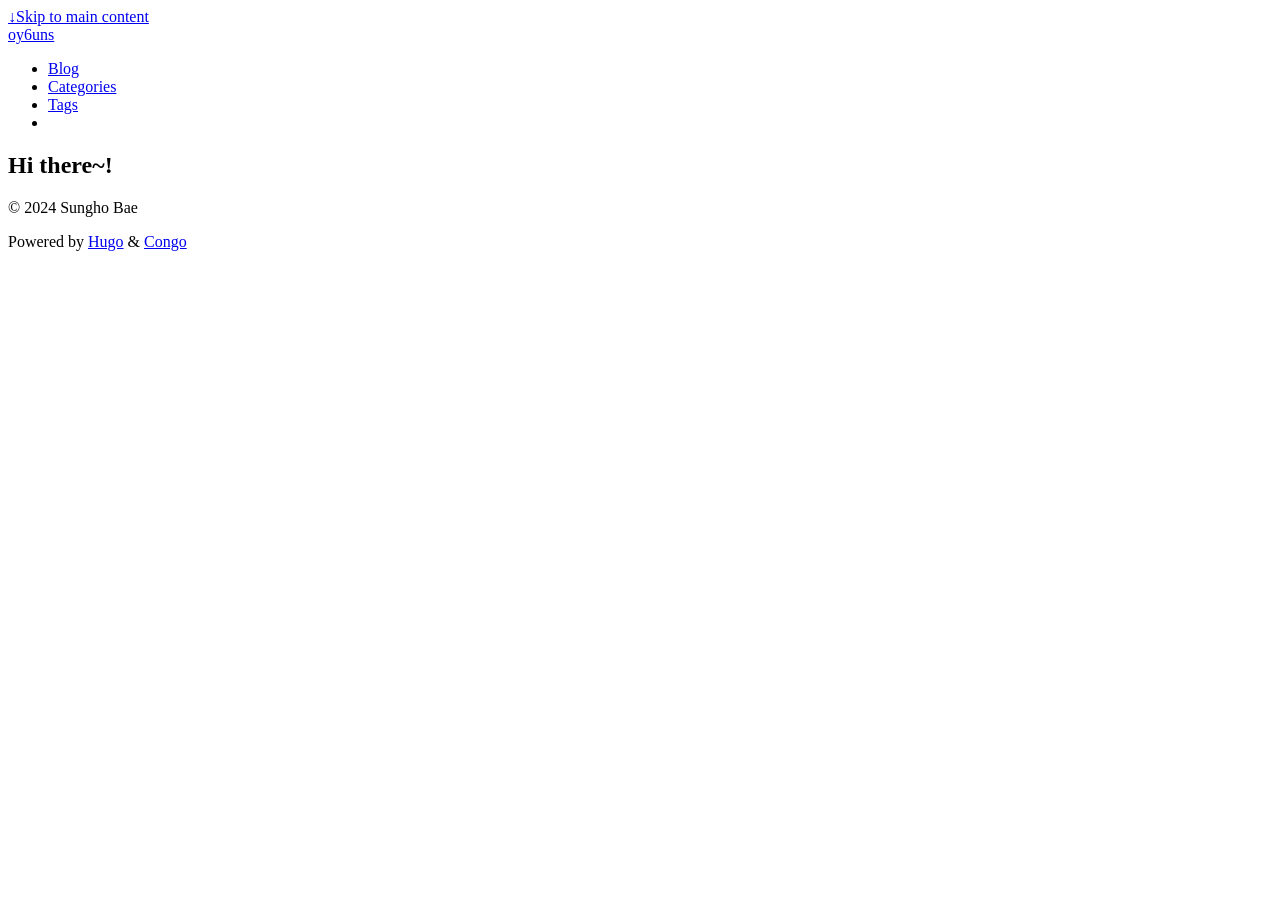
==== commit 3c351fbe: "modify config.toml" ====
--- a/public/index.html
+++ b/public/index.html
@@ -27,7 +27,7 @@
   
   <script
     type="text/javascript"
-    src="./js/appearance.min.8a082f81b27f3cb2ee528df0b0bdc39787034cf2cc34d4669fbc9977c929023c.js"
+    src="https://oy6uns.github.io/js/appearance.min.8a082f81b27f3cb2ee528df0b0bdc39787034cf2cc34d4669fbc9977c929023c.js"
     integrity="sha256-iggvgbJ/PLLuUo3wsL3Dl4cDTPLMNNRmn7yZd8kpAjw="
   ></script>
   
@@ -41,7 +41,7 @@
   <link
     type="text/css"
     rel="stylesheet"
-    href="./css/main.bundle.min.8f25b3b1fdd42cfaf2092d7e98b41f6474cfaf471f6aeb265f7ba2579197e54e.css"
+    href="https://oy6uns.github.io/css/main.bundle.min.8f25b3b1fdd42cfaf2092d7e98b41f6474cfaf471f6aeb265f7ba2579197e54e.css"
     integrity="sha256-jyWzsf3ULPryCS1&#43;mLQfZHTPr0cfausmX3uiV5GX5U4="
   />
   
@@ -63,14 +63,14 @@
   
   
   <link rel="canonical" href="https://oy6uns.github.io/" />
-  <link rel="alternate" type="application/rss+xml" href="./index.xml" title="oy6uns" />
-  <link rel="alternate" type="application/json" href="./index.json" title="oy6uns" />
-  
-  
-    <link rel="apple-touch-icon" sizes="180x180" href="./apple-touch-icon.png" />
-    <link rel="icon" type="image/png" sizes="32x32" href="./favicon-32x32.png" />
-    <link rel="icon" type="image/png" sizes="16x16" href="./favicon-16x16.png" />
-    <link rel="manifest" href="./site.webmanifest" />
+  <link rel="alternate" type="application/rss+xml" href="https://oy6uns.github.io/index.xml" title="oy6uns" />
+  <link rel="alternate" type="application/json" href="https://oy6uns.github.io/index.json" title="oy6uns" />
+  
+  
+    <link rel="apple-touch-icon" sizes="180x180" href="https://oy6uns.github.io/apple-touch-icon.png" />
+    <link rel="icon" type="image/png" sizes="32x32" href="https://oy6uns.github.io/favicon-32x32.png" />
+    <link rel="icon" type="image/png" sizes="16x16" href="https://oy6uns.github.io/favicon-16x16.png" />
+    <link rel="manifest" href="https://oy6uns.github.io/site.webmanifest" />
   
   
   
@@ -155,7 +155,7 @@
   <a
     class="decoration-primary-500 hover:underline hover:decoration-2 hover:underline-offset-2"
     rel="me"
-    href="./"
+    href="https://oy6uns.github.io/"
     >oy6uns</a
   >
 
@@ -169,7 +169,7 @@
             <li class="group mb-1 sm:mb-0 sm:me-7 sm:last:me-0.5">
               
                 <a
-                  href="./posts/"
+                  href="https://oy6uns.github.io/posts/"
                   title=""
                   
                   ><span
@@ -185,7 +185,7 @@
             <li class="group mb-1 sm:mb-0 sm:me-7 sm:last:me-0.5">
               
                 <a
-                  href="./categories/"
+                  href="https://oy6uns.github.io/categories/"
                   title=""
                   
                   ><span
@@ -201,7 +201,7 @@
             <li class="group mb-1 sm:mb-0 sm:me-7 sm:last:me-0.5">
               
                 <a
-                  href="./tags/"
+                  href="https://oy6uns.github.io/tags/"
                   title=""
                   
                   ><span
